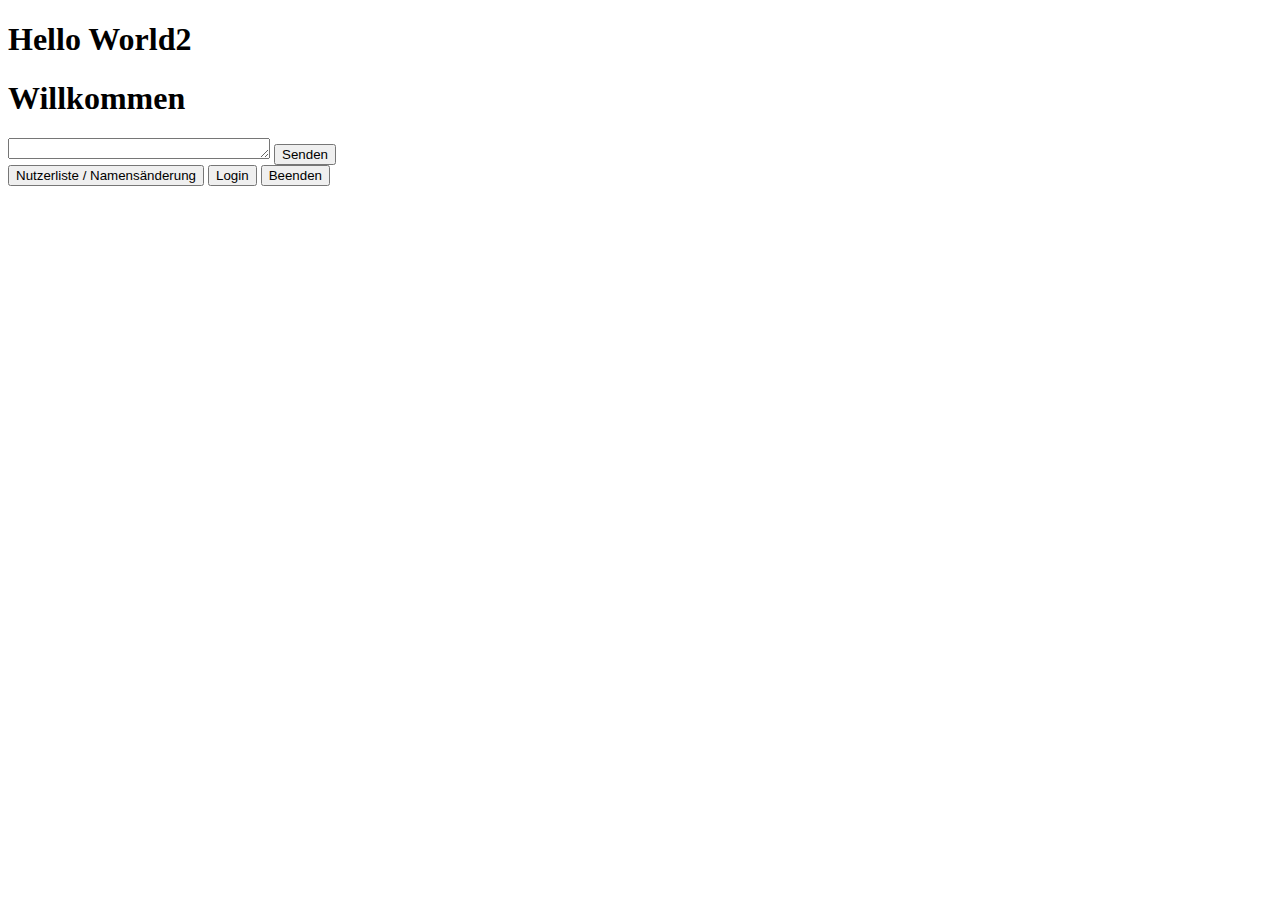
==== client/index.html @ e551af28 "v0.0.2" ====
<!DOCTYPE html>
<html lang="en">
<head>
    <meta charset="UTF-8">
    <meta http-equiv="X-UA-Compatible" content="IE=edge">
    <meta name="viewport" content="width=device-width, initial-scale=1.0">
    <title>Chat Program Chris</title>
    <link rel="stylesheet" href="/style.css">
    <script src="/script.js"></script>
</head>
<body>
    <h1>Hello World2</h1>

    <div class="wrapper">
        <div class="header-area">
            <h1 class="welcome"> Willkommen <b></b> </h1>
        </div>
        
        <div class="chatbox-area">
            <div id="messageHistory"></div> 
        </div>
       
        <form id="message-area">
            <textarea id="usermsg" rows="1" cols="30" ></textarea>
            <button type="submit" onclick="sendToServer()">Senden</button>
        </form>

        <div class="footer-area">
            <button onclick="window.location.href='settings.html'"> Nutzerliste / Namensänderung </button> 
            <button onclick="window.location.href='login.html'"> Login </button>            
            <input type="button" value="Beenden" onclick="window.close();">
        </div>
    </div> 







</body>
</html>
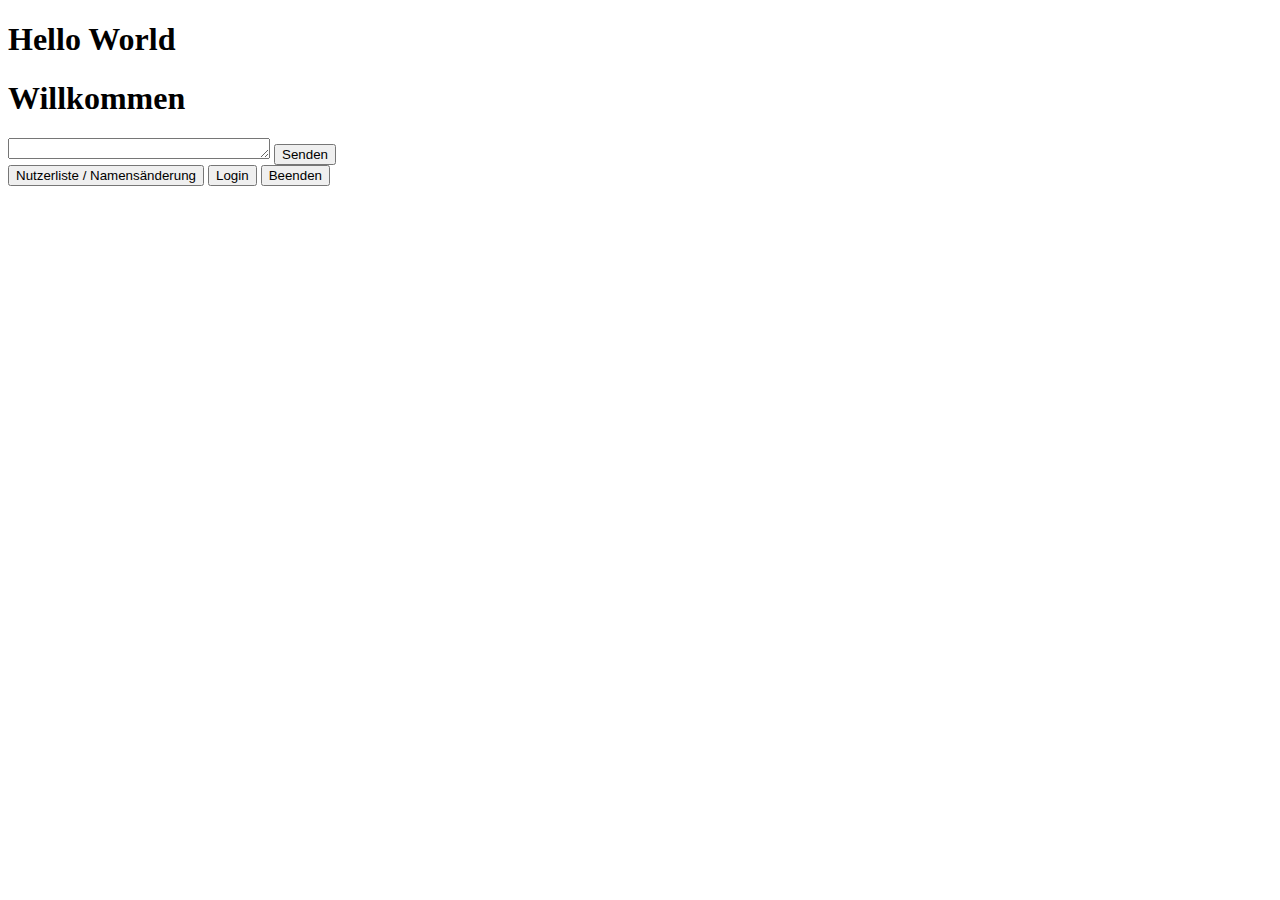
==== commit 86e9efc8: "Hinweise eingetragen" ====
--- a/client/index.html
+++ b/client/index.html
@@ -9,7 +9,7 @@
     <script src="/script.js"></script>
 </head>
 <body>
-    <h1>Hello World2</h1>
+    <h1>Hello World</h1>
 
     <div class="wrapper">
         <div class="header-area">
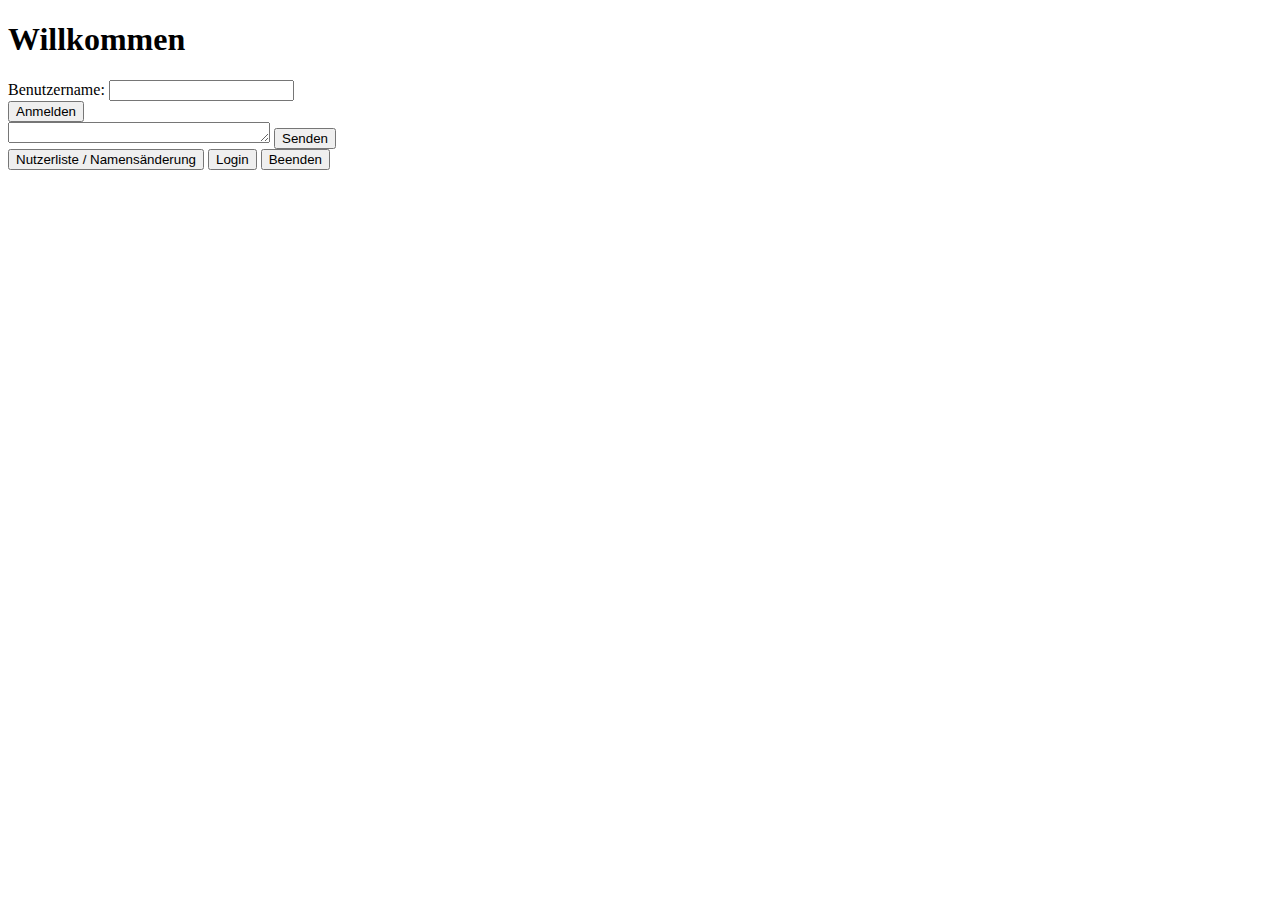
==== commit 7c4b84c2: "Anmeldemaske in Index integriert" ====
--- a/client/index.html
+++ b/client/index.html
@@ -1,5 +1,5 @@
 <!DOCTYPE html>
-<html lang="en">
+<html lang="de">
 <head>
     <meta charset="UTF-8">
     <meta http-equiv="X-UA-Compatible" content="IE=edge">
@@ -8,21 +8,34 @@
     <link rel="stylesheet" href="/style.css">
     <script src="/script.js"></script>
 </head>
+
 <body>
-    <h1>Hello World</h1>
-
     <div class="wrapper">
         <div class="header-area">
             <h1 class="welcome"> Willkommen <b></b> </h1>
         </div>
-        
+
+        <div class="form">        
+            <form id="userInput">
+                <div class="login-input">
+                    <label for="userInputName">Benutzername:</label>
+                    <input type="text" id="userInputName">
+                </div> 
+                                    
+                <div class="footer-area">       
+                    <input type="button" value="Anmelden" onclick="userToServer()">
+                </div>
+            </form>
+        </div>
+
+       
         <div class="chatbox-area">
             <div id="messageHistory"></div> 
         </div>
        
         <form id="message-area">
             <textarea id="usermsg" rows="1" cols="30" ></textarea>
-            <button type="submit" onclick="sendToServer()">Senden</button>
+            <button type="submit" onclick="messageToServer()">Senden</button>
         </form>
 
         <div class="footer-area">
@@ -31,12 +44,5 @@
             <input type="button" value="Beenden" onclick="window.close();">
         </div>
     </div> 
-
-
-
-
-
-
-
 </body>
 </html>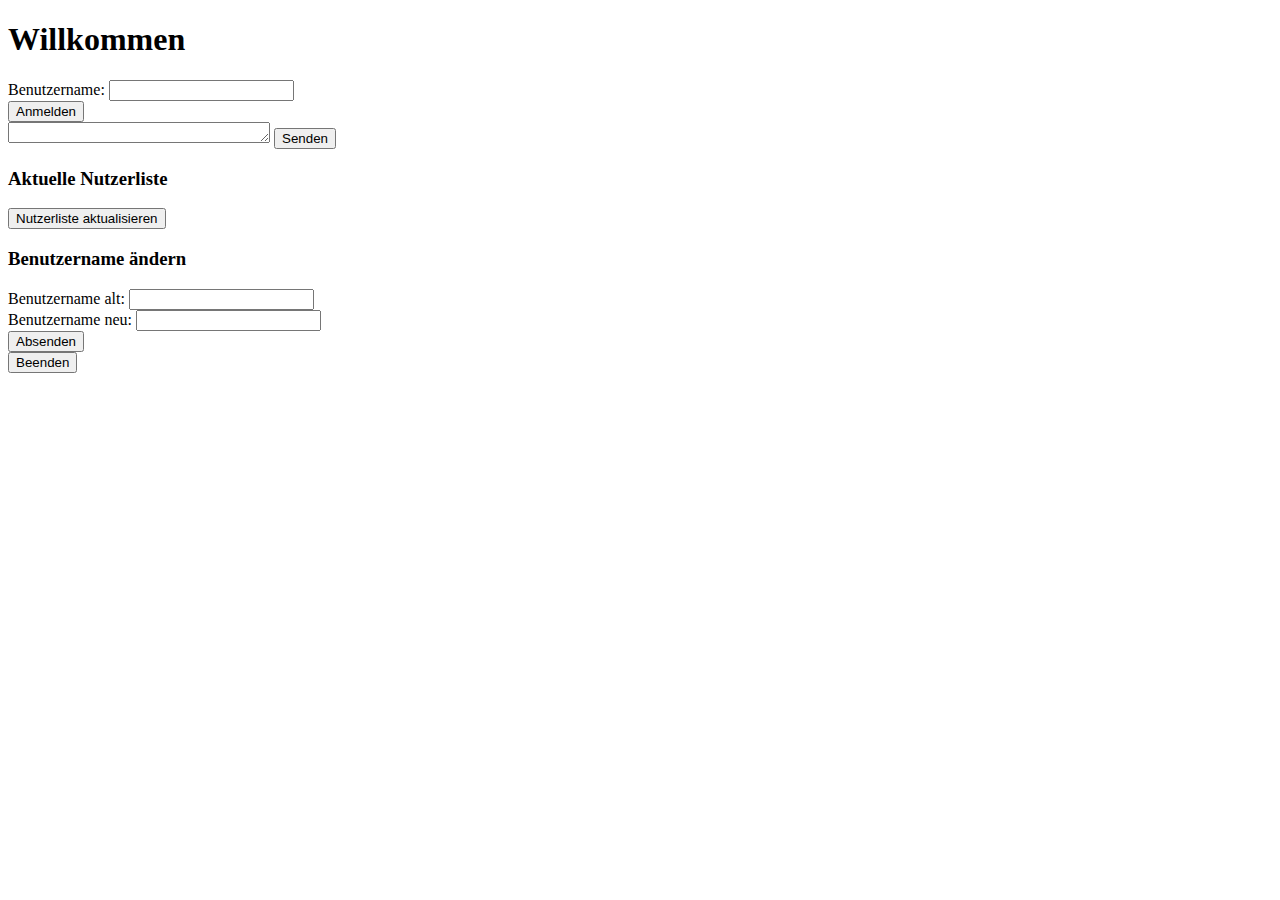
==== commit 468b9dd1: "Benutzername wechseln eingebaut" ====
--- a/client/index.html
+++ b/client/index.html
@@ -16,7 +16,7 @@
         </div>
 
         <div class="form">        
-            <form id="userInput">
+            <div id="userInput">
                 <div class="login-input">
                     <label for="userInputName">Benutzername:</label>
                     <input type="text" id="userInputName">
@@ -25,22 +25,46 @@
                 <div class="footer-area">       
                     <input type="button" value="Anmelden" onclick="userToServer()">
                 </div>
-            </form>
+            </div>
         </div>
-
        
         <div class="chatbox-area">
             <div id="messageHistory"></div> 
         </div>
        
-        <form id="message-area">
+        <div id="message-area">
             <textarea id="usermsg" rows="1" cols="30" ></textarea>
-            <button type="submit" onclick="messageToServer()">Senden</button>
-        </form>
+            <button type="button" onclick="messageToServer()">Senden</button>
+        </div>
 
-        <div class="footer-area">
-            <button onclick="window.location.href='settings.html'"> Nutzerliste / Namensänderung </button> 
-            <button onclick="window.location.href='login.html'"> Login </button>            
+        <div class="userlist-area">
+            <h3> Aktuelle Nutzerliste</h3>
+        </div>
+            <div id="userlistUpdate">
+                <button type="button" onclick="showUserList()">Nutzerliste aktualisieren</button> 
+             </div>
+           
+        <div id="userbox">
+            <!--Userliste anzeigen-->
+            
+        </div>
+
+        <div class ="change-area">
+            <h3>Benutzername ändern</h3>
+            <div id="buttonlist">
+                <form>
+                    <label for="username_old">Benutzername  alt:</label> 
+                    <input type="text" id="username_old" name="username_old"> 
+                    <br>
+                    <label for="username_new">Benutzername neu:</label>
+                    <input type="text" id="username_new" name="username_new">
+                    <br>
+                    <button type="button" onclick="changeUserName()">Absenden</button>
+                </form>                     
+            </div>    
+        </div>
+
+        <div class="footer-area">        
             <input type="button" value="Beenden" onclick="window.close();">
         </div>
     </div> 
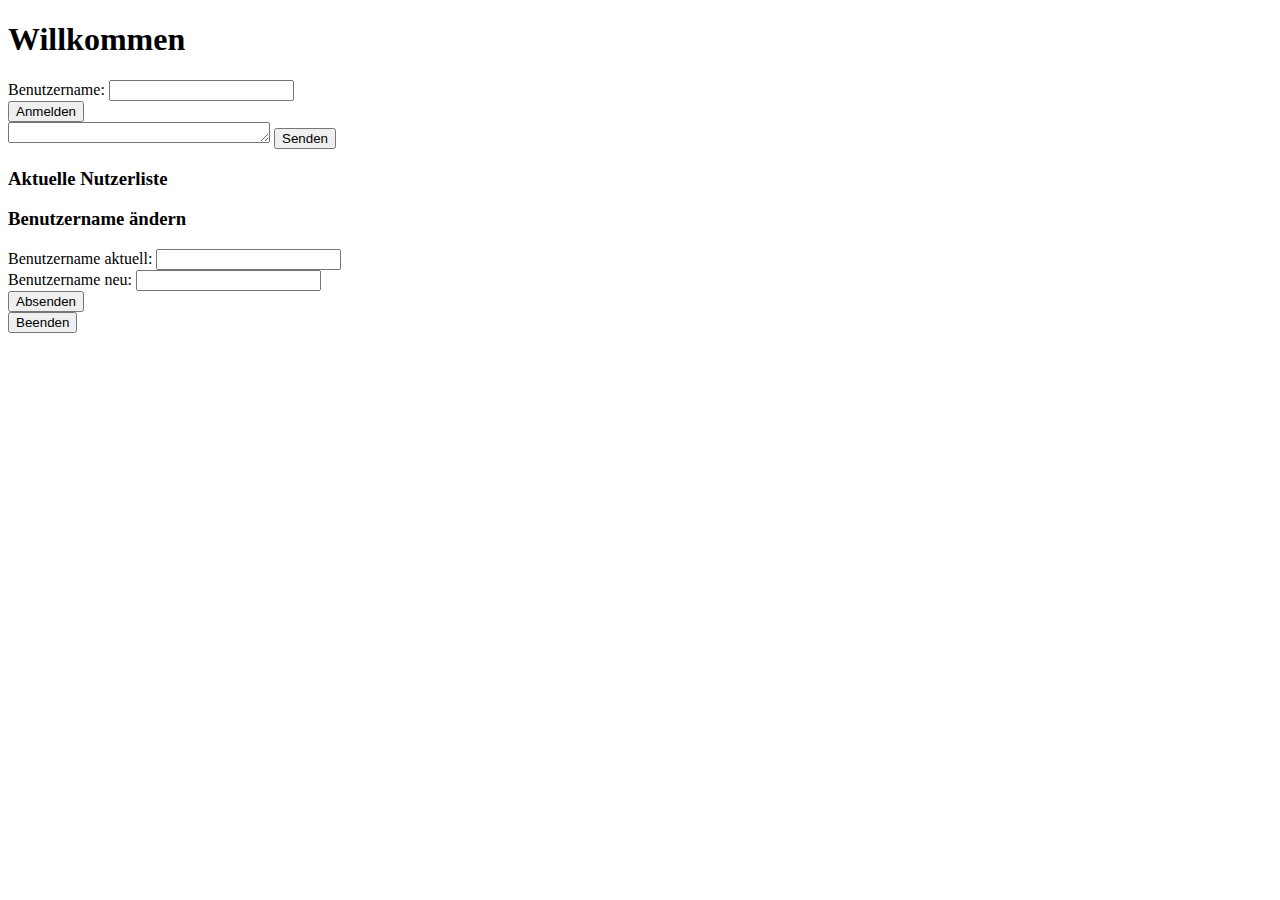
==== commit 9860a707: "V1.0.1 Benutzer aktuell automatisch befüllt" ====
--- a/client/index.html
+++ b/client/index.html
@@ -40,20 +40,17 @@
         <div class="userlist-area">
             <h3> Aktuelle Nutzerliste</h3>
         </div>
-            <div id="userlistUpdate">
-                <button type="button" onclick="showUserList()">Nutzerliste aktualisieren</button> 
-             </div>
-           
+          
         <div id="userbox">
-            <!--Userliste anzeigen-->
-            
+            <p></p>
+                        
         </div>
 
         <div class ="change-area">
             <h3>Benutzername ändern</h3>
             <div id="buttonlist">
                 <form>
-                    <label for="username_old">Benutzername  alt:</label> 
+                    <label for="username_old">Benutzername  aktuell:</label> 
                     <input type="text" id="username_old" name="username_old"> 
                     <br>
                     <label for="username_new">Benutzername neu:</label>
